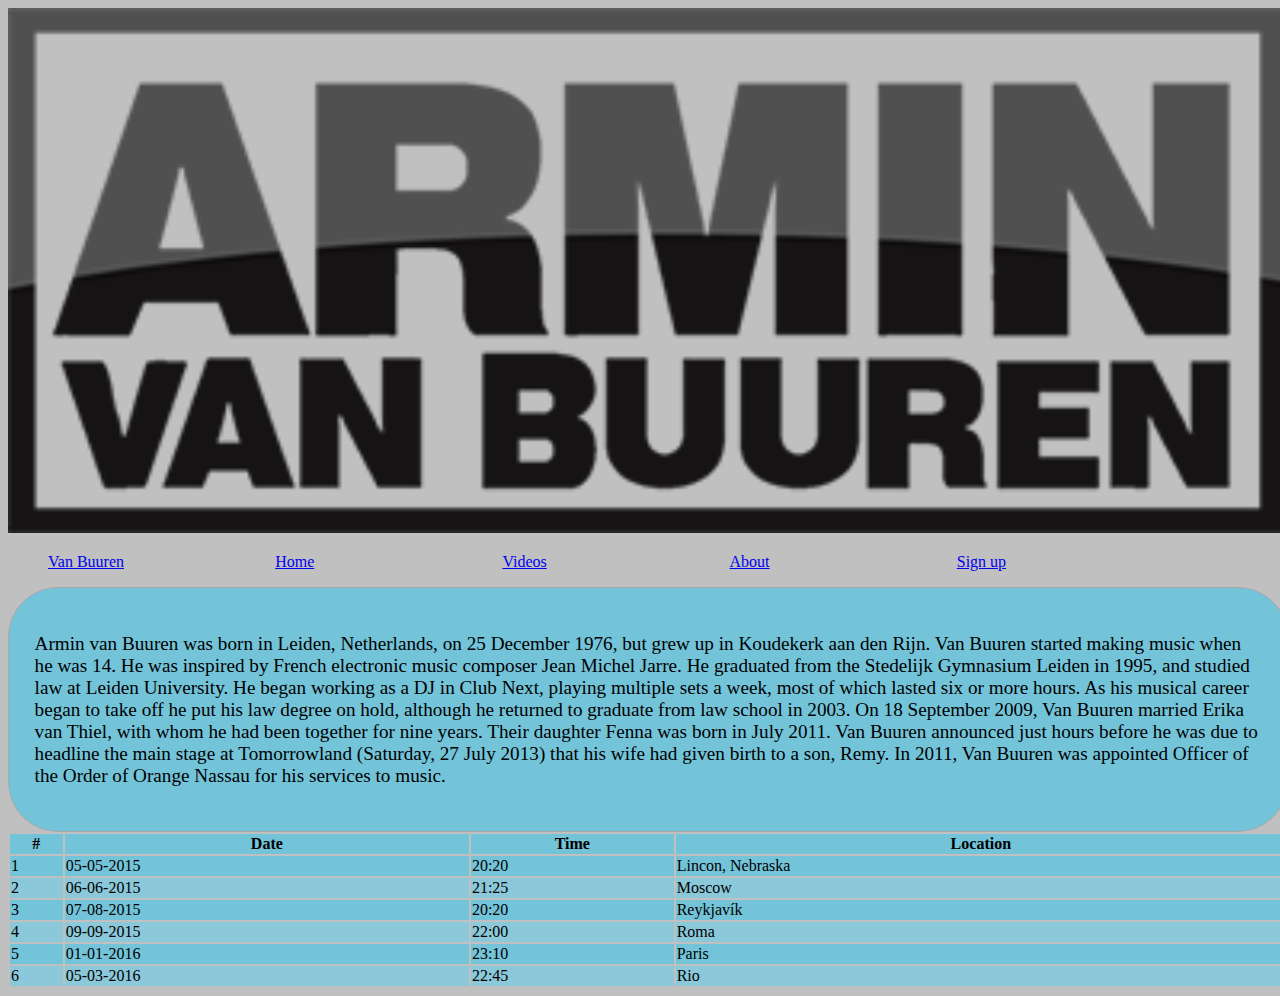
==== About.html @ 124e753c "Maxim_files" ====
<!DOCTYPE html>
<html lang="en">

<head>
	<title>Armin Van Buuren</title>
	<meta charset="utf-8"/>
	<link rel="stylesheet" href="http://yui.yahooapis.com/pure/0.6.0/pure-min.css">
	<link rel="stylesheet" href="http://yui.yahooapis.com/pure/0.5.0/grids-responsive-min.css">
	<meta name="viewport" content="width=device-width, initial-scale=1">
	<link rel="stylesheet" type="text/css" href="Home.css">
	<link rel="stylesheet" type="text/css" href="menu.css">
	
</head>

<body>
	<div id="layout">
		<header class="pure-g">
	  		<div class="pure-u-sm-8-24 pure-u-md-8-24 pure-u-lg-8-24">
			
			</div>
	  		<div class="pure-u-sm-8-24 pure-u-md-8-24 pure-u-lg-8-24">
			<img class="logo" src="img/armin_logo.png" >
			</div>
			<div class="pure-u-sm-8-24 pure-u-md-8-24 pure-u-lg-8-24">
		
			</div>
		</header>	
			
			<nav id="menu">
				<div class="pure-menu" >
					<ul class="pure-menu-list">
						<a class="pure-menu-heading" href="#">Van Buuren</a>
						<li class="pure-menu-item"><a href="index.html" class="pure-menu-link">Home</a></li>
						<li class="pure-menu-item"><a href="#" class="pure-menu-link">Videos</a></li>
						<li class="pure-menu-item"><a href="about.html" class="pure-menu-link">About</a></li>
						<li class="pure-menu-item"><a href="login.html" class="pure-menu-link">Sign up</a></li>
					</ul>
				</div>		
			</nav>
		

		<section class="pure-g">
			<div class="pure-u-1 pure-u-sm-2-24 pure-u-md-2-24 pure-u-2-24">
			</div>
			<div class="pure-u-1 pure-u-sm-9-24 pure-u-md-9-24 pure-u-lg-9-24">
				<div class="blue">
					<p>Armin van Buuren was born in Leiden, Netherlands, on 25 December 1976, but grew up in Koudekerk aan den Rijn. Van Buuren started making music when he was 14. He was inspired by French electronic music composer Jean Michel Jarre. He graduated from the Stedelijk Gymnasium Leiden in 1995, and studied law at Leiden University. He began working as a DJ in Club Next, playing multiple sets a week, most of which lasted six or more hours. As his musical career began to take off he put his law degree on hold, although he returned to graduate from law school in 2003. On 18 September 2009, Van Buuren married Erika van Thiel, with whom he had been together for nine years. Their daughter Fenna was born in July 2011. Van Buuren announced just hours before he was due to headline the main stage at Tomorrowland (Saturday, 27 July 2013) that his wife had given birth to a son, Remy. In 2011, Van Buuren was appointed Officer of the Order of Orange Nassau for his services to music.</p>
				</div>	
			</div>
			<div class="pure-u-1 pure-u-sm-2-24 pure-u-md-2-24 pure-u-2-24">

			</div>

			<div class="pure-u-1 pure-u-sm-9-24 pure-u-md-9-24 pure-u-lg-9-24">
				<table class="pure-table pure-table-horizontal">
				    <thead>
				        <tr>
				            <th>#</th>
				            <th>Date</th>
				            <th>Time</th>
				            <th>Location</th>
				        </tr>
				    </thead>

				    <tbody>
				        <tr>
				            <td>1</td>
				            <td>05-05-2015</td>
				            <td>20:20</td>
				            <td>Lincon, Nebraska</td>
				        </tr>

				        <tr class="difcolor">
				            <td>2</td>
				            <td>06-06-2015</td>
				            <td>21:25</td>
				            <td>Moscow</td>
				        </tr>

				        <tr>
				            <td>3</td>
				            <td>07-08-2015</td>
				            <td>20:20</td>
				            <td>Reykjavík</td>
				        </tr>
				    	<tr class="difcolor">
				            <td>4</td>
				            <td>09-09-2015</td>
				            <td>22:00</td>
				            <td>Roma</td>
				        </tr>
				        <tr>
				            <td>5</td>
				            <td>01-01-2016</td>
				            <td>23:10</td>
				            <td>Paris</td>
				        </tr>
				        <tr class="difcolor">
				            <td>6</td>
				            <td>05-03-2016</td>
				            <td>22:45</td>
				            <td>Rio</td>
				        </tr>
				    </tbody>
				</table>
			</div>
				<div class="pure-u-1 pure-u-sm-2-24 pure-u-md-2-24 pure-u-2-24">
				</div>
		</section>
	</div>	
	
		
</body>
---- Home.css ----
body {
	font-family:'Times New Roman', Times, Georgia, serif;
	width: 100%;
	background-color: rgb(192,192,192);
}


.leftsection{
	background-color: rgba(0, 200, 255, 0.4);
	border-radius: 5px;
	width: 20%;
	border-radius: 5px; 
	-moz-border-radius:5px;
	-webkit-border-radius:5px;
	
}

.rightsection{
	background-color: rgba(0, 200, 255, 0.4);
	border-radius: 5px;
	margin-left: 50%;
	width: 20%;
	border-radius: 5px;
	-moz-border-radius:5px;
	-webkit-border-radius:5px;

}

 .pure-g section,
 .pure-g article,
 .pure-g aside,
 .pure-g div {
 -webkit-box-sizing: border-box;
 -moz-box-sizing: border-box;
 box-sizing: border-box;

 border-radius: 50px;
 }
p{
padding: 2%;
font-size: 1.2em;
font-family:'Times New Roman', Times, Georgia, serif;
}
.blue{
	background-color: rgba(0, 200, 255, 0.4);
	border: 1px solid darkgrey;

}
.logo{
	height: 100%;
	width: 100%;
}
.pure-menu-heading,
.pure-menu-item {
	display: inline-block;
	width: 18%;
}
.pure-table-horizontal{
	width: 100%;
}
tr{
	background-color: rgba(0, 200, 255, 0.4); 
}
.difcolor{
	background-color: rgba(61, 213, 255, 0.4); 
}
h1{
	margin: 3%;
	font-size: 2em;
}


@media screen and (max-width: 48em){
	.pure-menu-heading,
	.pure-menu-item {
	display: block;
	width: 100%;
	}
	p{
		font-size: 1.3em;
	}
	h1{
	margin: 3%;
	font-size: 1.1em;
	}
	.pure-form,
	.pure-form-aligned{
	padding: 4%;
	}
}
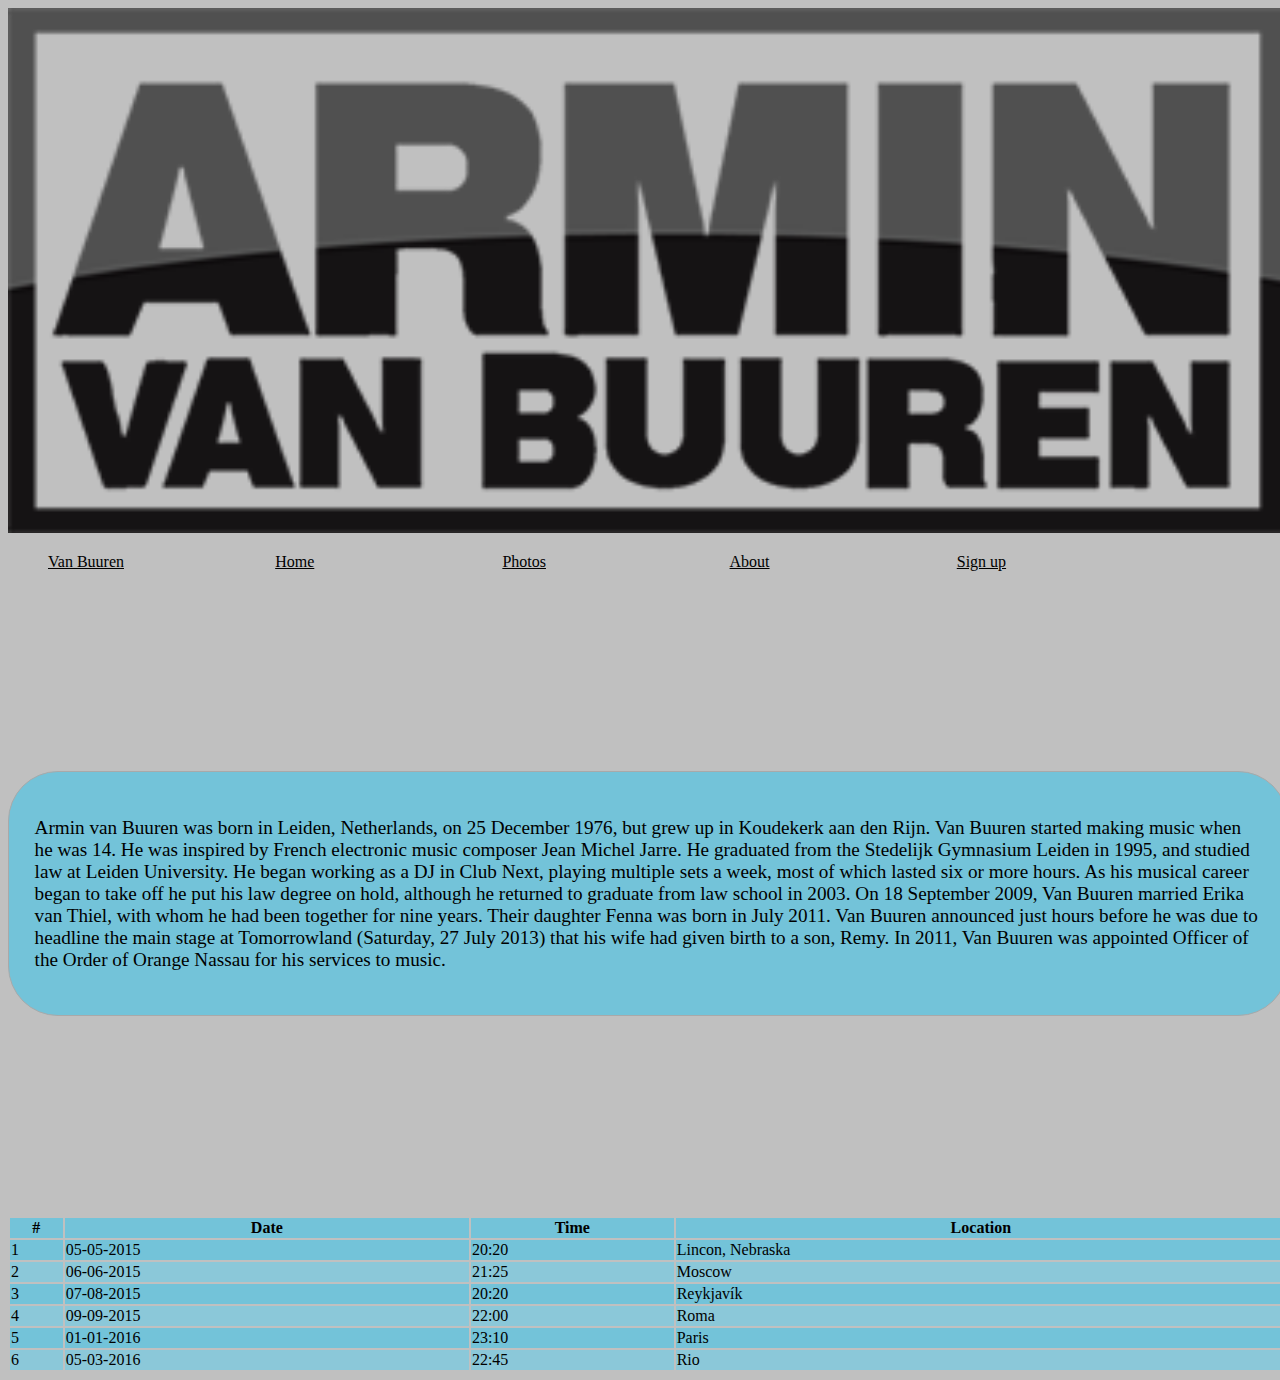
==== commit 157561cf: "picture" ====
--- a/About.html
+++ b/About.html
@@ -7,9 +7,7 @@
 	<link rel="stylesheet" href="http://yui.yahooapis.com/pure/0.6.0/pure-min.css">
 	<link rel="stylesheet" href="http://yui.yahooapis.com/pure/0.5.0/grids-responsive-min.css">
 	<meta name="viewport" content="width=device-width, initial-scale=1">
-	<link rel="stylesheet" type="text/css" href="Home.css">
-	<link rel="stylesheet" type="text/css" href="menu.css">
-	
+	<link rel="stylesheet" type="text/css" href="Home.css">	
 </head>
 
 <body>
@@ -30,10 +28,10 @@
 				<div class="pure-menu" >
 					<ul class="pure-menu-list">
 						<a class="pure-menu-heading" href="#">Van Buuren</a>
-						<li class="pure-menu-item"><a href="index.html" class="pure-menu-link">Home</a></li>
-						<li class="pure-menu-item"><a href="#" class="pure-menu-link">Videos</a></li>
-						<li class="pure-menu-item"><a href="about.html" class="pure-menu-link">About</a></li>
-						<li class="pure-menu-item"><a href="login.html" class="pure-menu-link">Sign up</a></li>
+						<li class="pure-menu-item"><a href="Index.html" class="pure-menu-link">Home</a></li>
+						<li class="pure-menu-item"><a href="Photos.html" class="pure-menu-link">Photos</a></li>
+						<li class="pure-menu-item"><a href="About.html" class="pure-menu-link">About</a></li>
+						<li class="pure-menu-item"><a href="Login.html" class="pure-menu-link">Sign up</a></li>
 					</ul>
 				</div>		
 			</nav>
--- a/Home.css
+++ b/Home.css
@@ -37,38 +37,64 @@
 
  border-radius: 50px;
  }
+
 p{
-padding: 2%;
-font-size: 1.2em;
-font-family:'Times New Roman', Times, Georgia, serif;
+	padding: 2%;
+	font-size: 1.2em;
+	font-family:'Times New Roman', Times, Georgia, serif;
 }
+
 .blue{
+	margin-top: 200px;
 	background-color: rgba(0, 200, 255, 0.4);
 	border: 1px solid darkgrey;
 
 }
+
+h4{
+	padding: 4px;
+}
+
 .logo{
 	height: 100%;
 	width: 100%;
 }
+
 .pure-menu-heading,
 .pure-menu-item {
+	color: black;
 	display: inline-block;
 	width: 18%;
 }
+.pure-menu-link{
+	color: black;
+}
+
 .pure-table-horizontal{
+	margin-top: 200px;
 	width: 100%;
 }
+
 tr{
 	background-color: rgba(0, 200, 255, 0.4); 
 }
+
 .difcolor{
 	background-color: rgba(61, 213, 255, 0.4); 
 }
+
 h1{
 	margin: 3%;
 	font-size: 2em;
 }
+.image{
+	width: 100%;
+	height: 100%;
+	max-height: 350px;
+	margin-top: 12%;
+
+}
+
 
 
 @media screen and (max-width: 48em){
